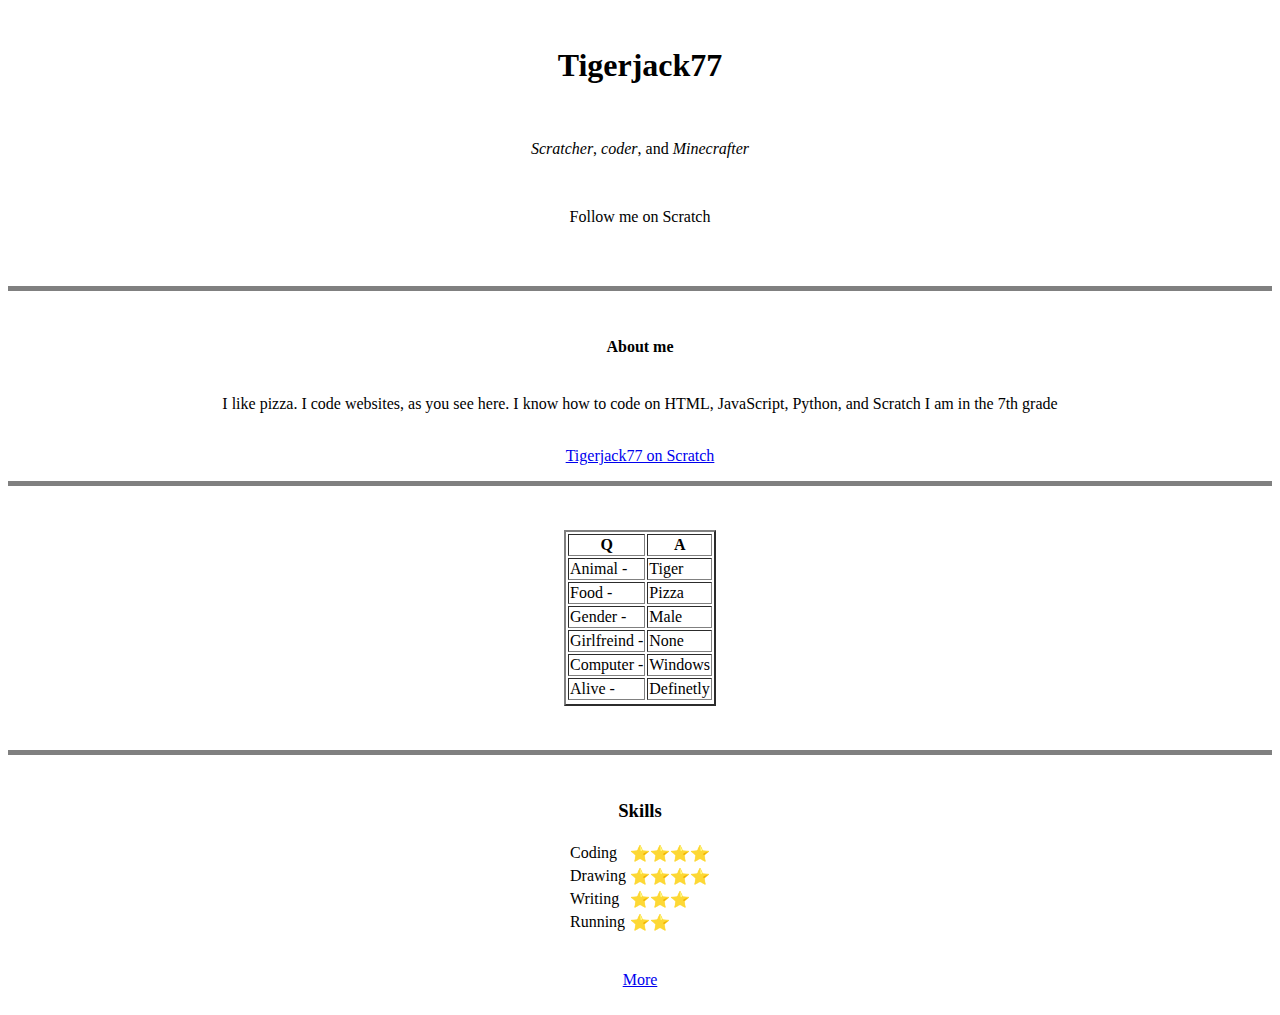
==== index.html @ 5a21f210 "Add files via upload" ====
<!DOCTYPE html>
<html>

<head>
  <meta charset="utf-8">
  <title>Tigerjack77</title>
  <link rel="stylesheet" href="styles.css">

</head>

<body>


  <center>
    <img scr="Tigerjack77profilepicture.png">
    <h1>Tigerjack77</h1>
    <br>
    <p><em>Scratcher</em>, <em>coder</em>, and<em> Minecrafter</em></p>
    <br>
    <p>Follow me on Scratch</p>
    <br>
    <br>


    <hr size=5 noshade>
    <br>
    <h4>About me</h4>
    <br>
    I like pizza.
    I code websites, as you see here.
    I know how to code on HTML, JavaScript, Python, and Scratch</li>
    I am in the 7th grade
    <br>
    <br>
    <p><a href="https://scratch.mit.edu/users/Tigerjack77/">Tigerjack77 on Scratch</a></p>
    <hr size=5 noshade />
    <br>
    <br>
    <table border="2">
      <thead>
        <tr>
          <th>Q</th>
          <th>A</th>
        </tr>
      </thead>
      <tbody>

      </tbody>
      <tfoot>

      </tfoot>
      <tr>
        <td>Animal -</td>
        <td> Tiger</td>
      </tr>
      <td>Food -</td>
      <td>Pizza</td>
      <tr>
        <td>Gender -</td>
        <td>Male</td>
      </tr>
      <tr>
        <td>Girlfreind -</td>
        <td>None</td>
      </tr>
      <tr>
        <td>Computer -</td>
        <td>Windows</td>
      </tr>
      <tr>
        <td>Alive -</td>
        <td>Definetly</td>
      </tr>
      <tr>

      </tr>
    </table>
    <br>
    <br>
    <hr size=5 noshade />
    <br>
    <h3>Skills</h3>
    <table>
      <tr>
        <td>Coding</td>
        <td>⭐⭐⭐⭐</td>
      </tr>
      <tr>
        <td>Drawing</td>
        <td>⭐⭐⭐⭐</td>
      </tr>
      <tr>
        <td>Writing</td>
        <td>⭐⭐⭐</td>
      </tr>
      <tr>
        <td>Running</td>
        <td>⭐⭐</td>
      </tr>

    </table>

    <br />
    <br>
    <a href="more.html">More</a>
    <br>
    <br>
    <!--<a href="email.html">Contact Me</a>-->
</body>

</html>
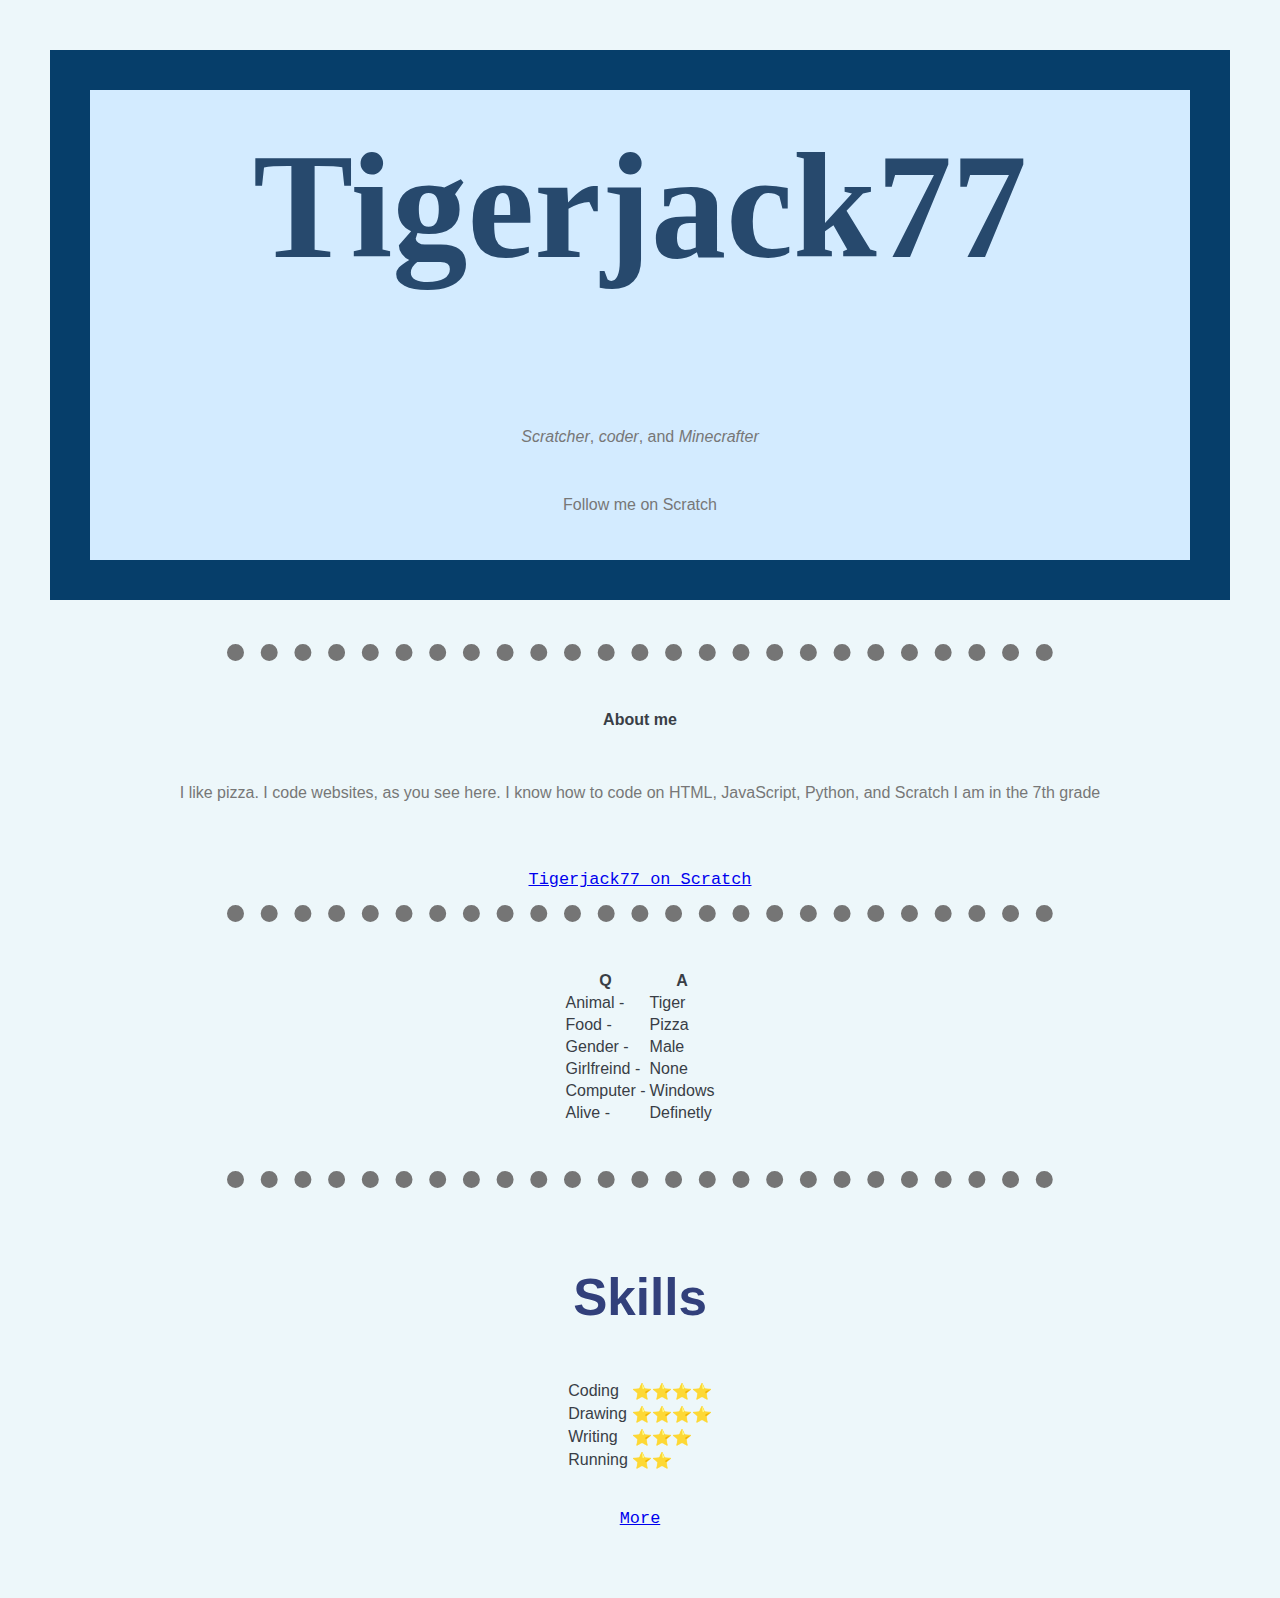
==== commit 35f46f6a: "Add files via upload" ====
--- a/index.html
+++ b/index.html
@@ -5,19 +5,26 @@
   <meta charset="utf-8">
   <title>Tigerjack77</title>
   <link rel="stylesheet" href="styles.css">
+  <link rel="icon" href="favicon.ico">
 
 </head>
 
 <body>
+  <div class="">
+    <center>
+      <h1 class="title">Tigerjack77</h1>
+      <br>
+      <p><em>Scratcher</em>, <em>coder</em>, and<em> Minecrafter</em></p>
+      <br>
+      <p>Follow me on Scratch</p>
+    </center>
+
+  </div>
 
 
   <center>
     <img scr="Tigerjack77profilepicture.png">
-    <h1>Tigerjack77</h1>
-    <br>
-    <p><em>Scratcher</em>, <em>coder</em>, and<em> Minecrafter</em></p>
-    <br>
-    <p>Follow me on Scratch</p>
+
     <br>
     <br>
 
@@ -26,17 +33,17 @@
     <br>
     <h4>About me</h4>
     <br>
-    I like pizza.
+    <p>I like pizza.
     I code websites, as you see here.
     I know how to code on HTML, JavaScript, Python, and Scratch</li>
-    I am in the 7th grade
+    I am in the 7th grade</p>
     <br>
     <br>
     <p><a href="https://scratch.mit.edu/users/Tigerjack77/">Tigerjack77 on Scratch</a></p>
     <hr size=5 noshade />
     <br>
     <br>
-    <table border="2">
+    <table border="0">
       <thead>
         <tr>
           <th>Q</th>
--- a/styles.css
+++ b/styles.css
@@ -0,0 +1,62 @@
+a {
+  font-family: monospace;
+  font-size: 1.3em;
+}
+p {
+  color: #777777;
+}
+td {
+  color: #393e46;
+}
+
+table {
+  color: #393e46;
+}
+
+div {
+  padding: 30px;
+  background-color: #d3ebff;
+  border: solid;
+  border-width: 40px;
+  /*border-left: 0px;*/
+  /*border-right: 0px;*/
+  border-color: #063e6a;
+}
+
+body {
+  background-color: #edf7fa;
+  margin-top: 50px;
+  margin-left: 50px;
+  margin-bottom: 50px;
+  margin-right: 50px;
+  font-family: sans-serif;
+}
+
+h1 {
+  font-family: serif;
+  color: #27496d;
+  font-size: 9.4em;
+  margin-top: 0px;
+}
+
+a:hover {
+  color: #1089ff
+}
+
+h3 {
+  color: #32407b;
+  font-size: 3.2em;
+}
+
+h4 {
+  color: #393e46;
+}
+
+hr {
+  background: none;
+  border-style: none;
+  border-top-style: dotted;
+  border-color: #757575;
+  border-width: 17px;
+  width: 70%;
+}
